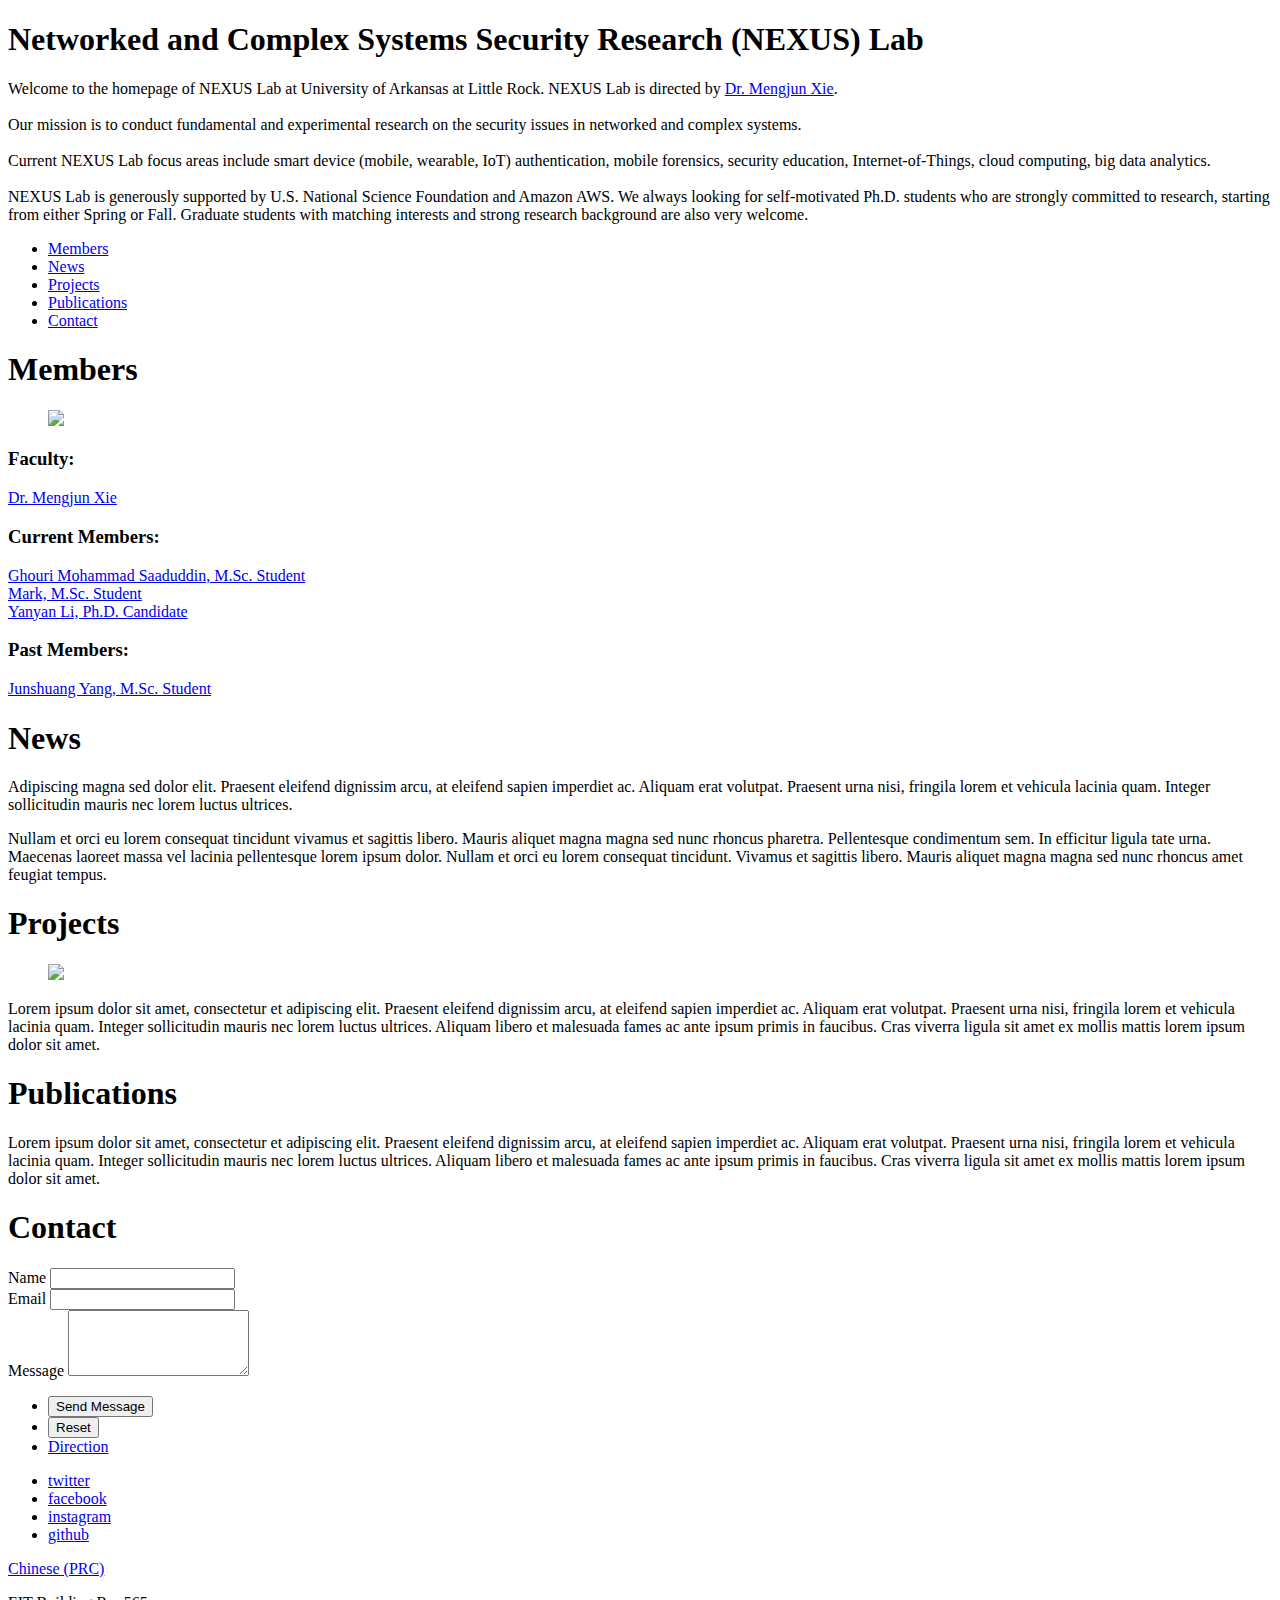
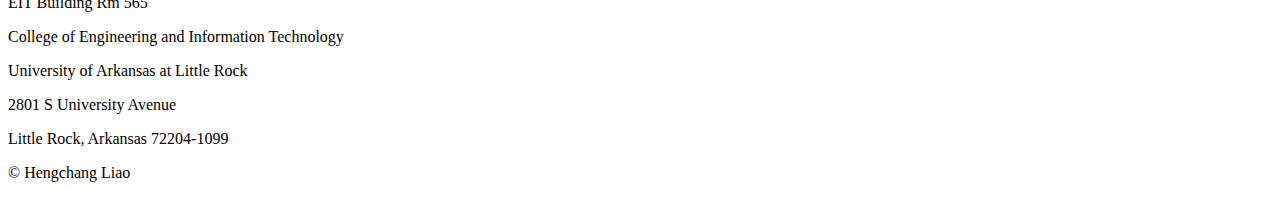
==== docs/index.html @ 4d2dbf1e "first" ====
<!DOCTYPE HTML>

<html>
	<head>
	<meta name="generator" content="Hugo 0.21" />
		<title>Networked and Complex Systems Security Research (NEXUS) Lab</title>
		<meta charset="utf-8" />
		<meta name="viewport" content="width=device-width, initial-scale=1, user-scalable=no" />
		<link rel="stylesheet" href="/css/main.css" />
		<link rel="stylesheet" href="/css/project.css" />
		
		<noscript><link rel="stylesheet" href="/css/noscript.css" /></noscript>
	</head>
	
			<script src="/js/jquery.min.js"></script>
	<body>

    
      <div id="wrapper">

        
          <header id="header">
            <div class="logo">
              
                        
              <span class="icon fa-diamond"></span>
            
            </div>
            <div class="content">
              <div class="inner">
                <h1>Networked and Complex Systems Security Research (NEXUS) Lab</h1>
                <p>
                <!--[--> 
                    Welcome to the homepage of NEXUS Lab at University of Arkansas at Little Rock. NEXUS Lab is directed by <a href="https://www.mengjunxie.org/">Dr. Mengjun Xie</a>.
                                    <br />
                                    <br />
                    Our mission is to conduct fundamental and experimental research on the security issues in networked and complex systems.
                                    <br />
                                    <br />
                    Current NEXUS Lab focus areas include smart device (mobile, wearable, IoT) authentication, mobile forensics, security education, Internet-of-Things, cloud computing, big data analytics.
                                    <br />
                                    <br />
                    NEXUS Lab is generously supported by U.S. National Science Foundation and Amazon AWS. We always looking for self-motivated Ph.D. students who are strongly committed to research, starting from either Spring or Fall. Graduate students with matching interests and strong research background are also very welcome.
                <!--]-->
                </p>
              </div>
            </div>
            <nav>
              <ul>
                
                  <li><a href="#Members">Members</a></li>
                
                  <li><a href="#News">News</a></li>
                
                  <li><a href="#Projects">Projects</a></li>
                
                  <li><a href="#Publications">Publications</a></li>
                
                  <li><a href="#contact">Contact</a></li>
                
              </ul>
            </nav>
          </header>

        
          <div id="main">
            
              <article id="Members">
  <h1>Members</h1>
  


<figure class="image main">
    
        <img src="/images/Members/topimage.gif" />
    
    
</figure>


<h3 id="faculty">Faculty:</h3>

<p><a href="https://www.mengjunxie.org/">Dr. Mengjun Xie</a></p>

<h3 id="current-members">Current Members:</h3>

<p><a href="#current_members/Ghouri.md">Ghouri Mohammad Saaduddin, M.Sc. Student</a>
<br>
<a href="#current_members/Mark.md">Mark, M.Sc. Student</a>
<br>
<a href="#current_members/Yanyan.md">Yanyan Li, Ph.D. Candidate</a></p>

<h3 id="past-members">Past Members:</h3>

<p><a href="#current_members/Junshuang.md">Junshuang Yang, M.Sc. Student</a></p>

</article>

            
              <article id="News">
  <h1>News</h1>
  <p>Adipiscing magna sed dolor elit. Praesent eleifend dignissim arcu, at eleifend sapien imperdiet ac. Aliquam erat volutpat. Praesent urna nisi, fringila lorem et vehicula lacinia quam. Integer sollicitudin mauris nec lorem luctus ultrices.</p>

<p>Nullam et orci eu lorem consequat tincidunt vivamus et sagittis libero. Mauris aliquet magna magna sed nunc rhoncus pharetra. Pellentesque condimentum sem. In efficitur ligula tate urna. Maecenas laoreet massa vel lacinia pellentesque lorem ipsum dolor. Nullam et orci eu lorem consequat tincidunt. Vivamus et sagittis libero. Mauris aliquet magna magna sed nunc rhoncus amet feugiat tempus.</p>

</article>

            
              <article id="Projects">
  <h1>Projects</h1>
  <p>
<figure class="image main">
    
        <img src="/images/Projects/droidforensic.png" />
    
    
</figure>

Lorem ipsum dolor sit amet, consectetur et adipiscing elit. Praesent eleifend dignissim arcu, at eleifend sapien imperdiet ac. Aliquam erat volutpat. Praesent urna nisi, fringila lorem et vehicula lacinia quam. Integer sollicitudin mauris nec lorem luctus ultrices. Aliquam libero et malesuada fames ac ante ipsum primis in faucibus. Cras viverra ligula sit amet ex mollis mattis lorem ipsum dolor sit amet.</p>

</article>

            
              <article id="Publications">
  <h1>Publications</h1>
  <p>Lorem ipsum dolor sit amet, consectetur et adipiscing elit. Praesent eleifend dignissim arcu, at eleifend sapien imperdiet ac. Aliquam erat volutpat. Praesent urna nisi, fringila lorem et vehicula lacinia quam. Integer sollicitudin mauris nec lorem luctus ultrices. Aliquam libero et malesuada fames ac ante ipsum primis in faucibus. Cras viverra ligula sit amet ex mollis mattis lorem ipsum dolor sit amet.</p>

</article>

            
              <article id="contact">
  <h1>Contact</h1>
  <form method="post" action="https://formspree.io/hxliao@ualr.edu">
    <div class="field half first">
        <label for="name">Name</label>
        <input type="text" name="name" id="name" />
    </div>
    <div class="field half">
        <label for="email">Email</label>
        <input type="text" name="email" id="email" />
    </div>
    <div class="field">
        <label for="message">Message</label>
        <textarea name="message" id="message" rows="4"></textarea>
    </div>
    <ul class="actions">
        <li><input type="submit" value="Send Message" class="special" /></li>
        <li><input type="reset" value="Reset" /></li>
        <li><a href="https://goo.gl/maps/cVWHwg4kcex" class="button special">Direction</a></li>
    </ul>
</form>

<ul class="icons">

	<li><a href="#" class="icon fa-twitter"><span class="label">twitter</span></a></li>

	<li><a href="#" class="icon fa-facebook"><span class="label">facebook</span></a></li>

	<li><a href="#" class="icon fa-instagram"><span class="label">instagram</span></a></li>

	<li><a href="#" class="icon fa-github"><span class="label">github</span></a></li>

</ul>

</article>

            
          </div>

        
          <div id="languages">
            
              
                <a href="http://example.org/zh-cn/">Chinese (PRC)</a>
              
            
          </div>

        
            <footer id="footer">
                <p class="copyright">EIT Building Rm 565</p>
                <p class="copyright">College of Engineering and Information Technology</p>
                <p class="copyright">University of Arkansas at Little Rock</p>
				<p class="copyright">2801 S University Avenue</p>
				<p class="copyright">Little Rock, Arkansas 72204-1099</p>
				<p class="copyright">&copy; Hengchang Liao</p>
			</footer>

			</div>
		
			<div id="bg"></div>

		
			<script src="/js/skel.min.js"></script>
			<script src="/js/util.js"></script>
			<script src="/js/main.js"></script>
			

	</body>
</html>
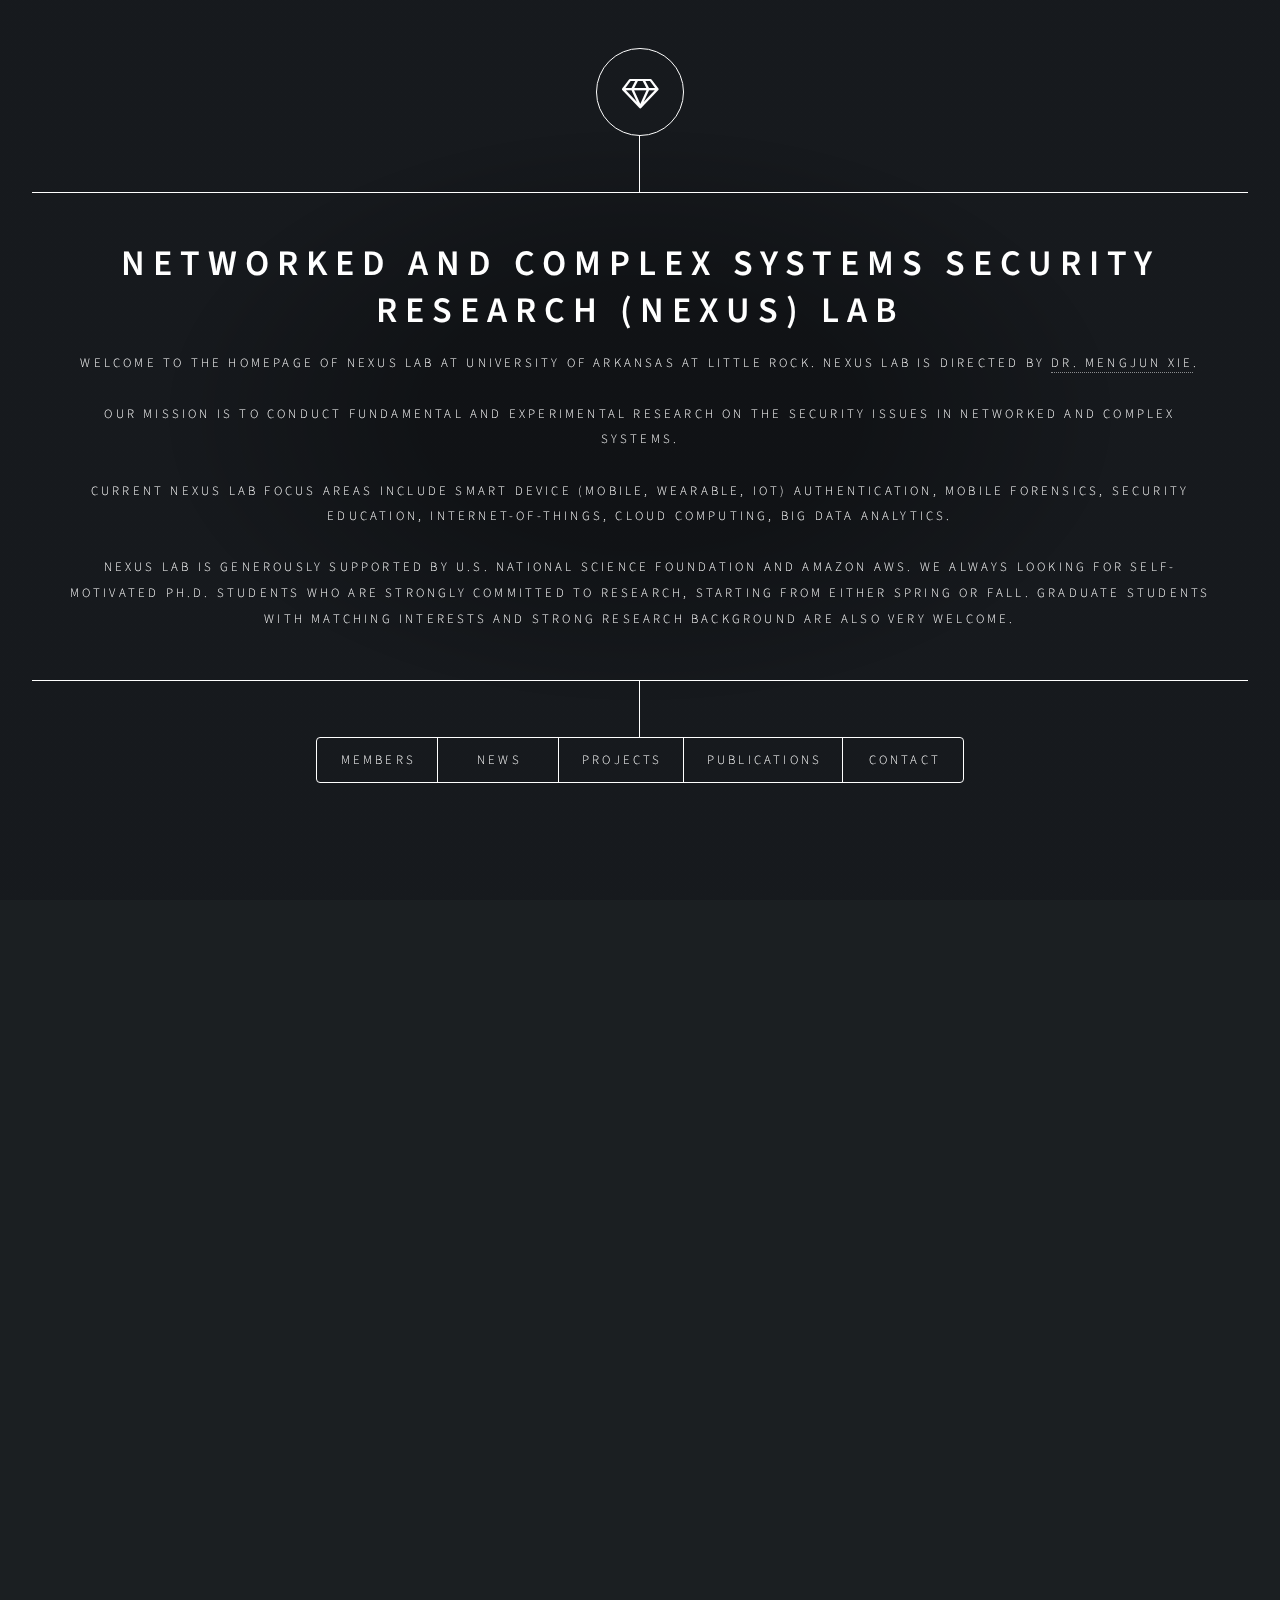
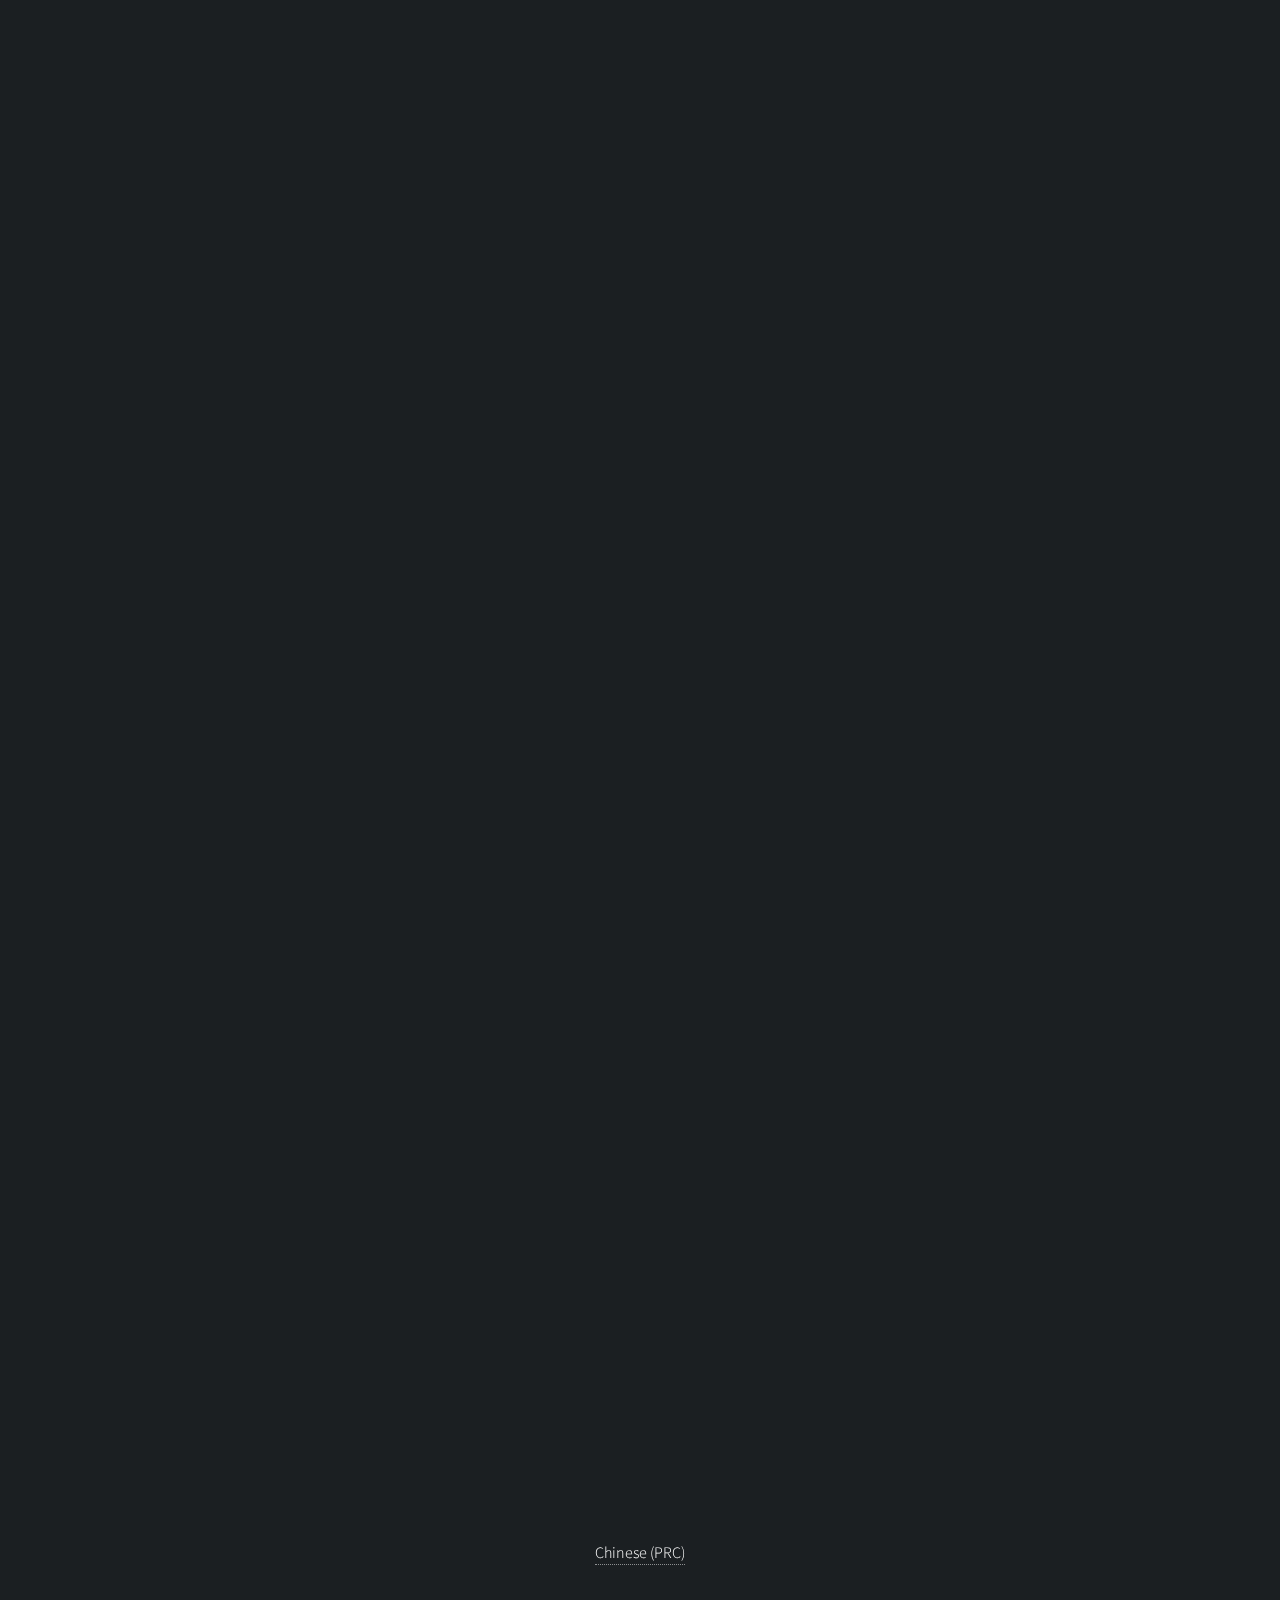
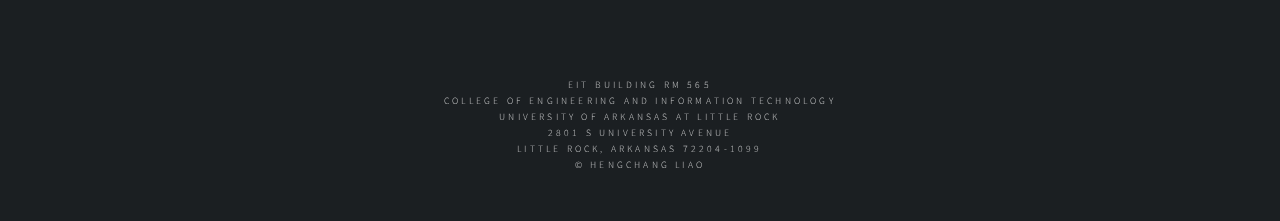
==== commit 7857f64e: "third" ====
--- a/docs/index.html
+++ b/docs/index.html
@@ -6,13 +6,13 @@
 		<title>Networked and Complex Systems Security Research (NEXUS) Lab</title>
 		<meta charset="utf-8" />
 		<meta name="viewport" content="width=device-width, initial-scale=1, user-scalable=no" />
-		<link rel="stylesheet" href="/css/main.css" />
-		<link rel="stylesheet" href="/css/project.css" />
+		<link rel="stylesheet" href="css/main.css" />
+		<link rel="stylesheet" href="css/project.css" />
 		
-		<noscript><link rel="stylesheet" href="/css/noscript.css" /></noscript>
+		<noscript><link rel="stylesheet" href="css/noscript.css" /></noscript>
 	</head>
 	
-			<script src="/js/jquery.min.js"></script>
+			<script src="js/jquery.min.js"></script>
 	<body>
 
     
@@ -171,7 +171,7 @@
           <div id="languages">
             
               
-                <a href="http://example.org/zh-cn/">Chinese (PRC)</a>
+                <a href="https://hengchangliao.github.io/nexuslab/zh-cn/">Chinese (PRC)</a>
               
             
           </div>
--- a/docs/css/main.css
+++ b/docs/css/main.css
@@ -0,0 +1,1149 @@
+@import url(font-awesome.min.css);
+@import url("https://fonts.googleapis.com/css?family=Source+Sans+Pro:300italic,600italic,300,600");
+/*
+	Dimension by HTML5 UP
+	html5up.net | @ajlkn
+	Free for personal and commercial use under the CCA 3.0 license (html5up.net/license)
+*/
+/* Reset */
+html, body, div, span, applet, object, iframe, h1, h2, h3, h4, h5, h6, p, blockquote, pre, a, abbr, acronym, address, big, cite, code, del, dfn, em, img, ins, kbd, q, s, samp, small, strike, strong, sub, sup, tt, var, b, u, i, center, dl, dt, dd, ol, ul, li, fieldset, form, label, legend, table, caption, tbody, tfoot, thead, tr, th, td, article, aside, canvas, details, embed, figure, figcaption, footer, header, hgroup, menu, nav, output, ruby, section, summary, time, mark, audio, video {
+  margin: 0;
+  padding: 0;
+  border: 0;
+  font-size: 100%;
+  font: inherit;
+  vertical-align: baseline; }
+
+article, aside, details, figcaption, figure, footer, header, hgroup, menu, nav, section {
+  display: block; }
+
+body {
+  line-height: 1; }
+
+ol, ul {
+  list-style: none; }
+
+blockquote, q {
+  quotes: none; }
+
+blockquote:before, blockquote:after, q:before, q:after {
+  content: '';
+  content: none; }
+
+table {
+  border-collapse: collapse;
+  border-spacing: 0; }
+
+body {
+  -webkit-text-size-adjust: none; }
+
+/* Box Model */
+*, *:before, *:after {
+  -moz-box-sizing: border-box;
+  -webkit-box-sizing: border-box;
+  box-sizing: border-box; }
+
+/* Basic */
+@-ms-viewport {
+  width: device-width; }
+@media screen and (max-width: 480px) {
+  html, body {
+    min-width: 320px; } }
+body {
+  background: #1b1f22; }
+  body.is-loading *, body.is-loading *:before, body.is-loading *:after, body.is-switching *, body.is-switching *:before, body.is-switching *:after {
+    -moz-animation: none !important;
+    -webkit-animation: none !important;
+    -ms-animation: none !important;
+    animation: none !important;
+    -moz-transition: none !important;
+    -webkit-transition: none !important;
+    -ms-transition: none !important;
+    transition: none !important;
+    -moz-transition-delay: none !important;
+    -webkit-transition-delay: none !important;
+    -ms-transition-delay: none !important;
+    transition-delay: none !important; }
+
+/* Type */
+html {
+  font-size: 16pt; }
+  @media screen and (max-width: 1680px) {
+    html {
+      font-size: 12pt; } }
+  @media screen and (max-width: 736px) {
+    html {
+      font-size: 11pt; } }
+  @media screen and (max-width: 360px) {
+    html {
+      font-size: 10pt; } }
+
+body, input, select, textarea {
+  color: #ffffff;
+  font-family: "Source Sans Pro", sans-serif;
+  font-weight: 300;
+  font-size: 1rem;
+  line-height: 1.65; }
+
+a {
+  -moz-transition: color 0.2s ease-in-out, background-color 0.2s ease-in-out, border-bottom-color 0.2s ease-in-out;
+  -webkit-transition: color 0.2s ease-in-out, background-color 0.2s ease-in-out, border-bottom-color 0.2s ease-in-out;
+  -ms-transition: color 0.2s ease-in-out, background-color 0.2s ease-in-out, border-bottom-color 0.2s ease-in-out;
+  transition: color 0.2s ease-in-out, background-color 0.2s ease-in-out, border-bottom-color 0.2s ease-in-out;
+  border-bottom: dotted 1px rgba(255, 255, 255, 0.5);
+  text-decoration: none;
+  color: inherit; }
+  a:hover {
+    border-bottom-color: transparent; }
+
+strong, b {
+  color: #ffffff;
+  font-weight: 600; }
+
+em, i {
+  font-style: italic; }
+
+p {
+  margin: 0 0 2rem 0; }
+
+h1, h2, h3, h4, h5, h6 {
+  color: #ffffff;
+  font-weight: 600;
+  line-height: 1.5;
+  margin: 0 0 1rem 0;
+  text-transform: uppercase;
+  letter-spacing: 0.2rem; }
+  h1 a, h2 a, h3 a, h4 a, h5 a, h6 a {
+    color: inherit;
+    text-decoration: none; }
+  h1.major, h2.major, h3.major, h4.major, h5.major, h6.major {
+    border-bottom: solid 1px #ffffff;
+    width: -moz-max-content;
+    width: -webkit-max-content;
+    width: -ms-max-content;
+    width: max-content;
+    padding-bottom: 0.5rem;
+    margin: 0 0 2rem 0; }
+
+h1 {
+  font-size: 2.25rem;
+  line-height: 1.3;
+  letter-spacing: 0.5rem; }
+
+h2 {
+  font-size: 1.5rem;
+  line-height: 1.4;
+  letter-spacing: 0.5rem; }
+
+h3 {
+  font-size: 1rem; }
+
+h4 {
+  font-size: 0.8rem; }
+
+h5 {
+  font-size: 0.7rem; }
+
+h6 {
+  font-size: 0.6rem; }
+
+@media screen and (max-width: 736px) {
+  h1 {
+    font-size: 1.75rem;
+    line-height: 1.4; }
+
+  h2 {
+    font-size: 1.25em;
+    line-height: 1.5; } }
+sub {
+  font-size: 0.8rem;
+  position: relative;
+  top: 0.5rem; }
+
+sup {
+  font-size: 0.8rem;
+  position: relative;
+  top: -0.5rem; }
+
+blockquote {
+  border-left: solid 4px #ffffff;
+  font-style: italic;
+  margin: 0 0 2rem 0;
+  padding: 0.5rem 0 0.5rem 2rem; }
+
+code {
+  background: rgba(255, 255, 255, 0.075);
+  border-radius: 4px;
+  font-family: "Courier New", monospace;
+  font-size: 0.9rem;
+  margin: 0 0.25rem;
+  padding: 0.25rem 0.65rem; }
+
+pre {
+  -webkit-overflow-scrolling: touch;
+  font-family: "Courier New", monospace;
+  font-size: 0.9rem;
+  margin: 0 0 2rem 0; }
+  pre code {
+    display: block;
+    line-height: 1.75;
+    padding: 1rem 1.5rem;
+    overflow-x: auto; }
+
+hr {
+  border: 0;
+  border-bottom: solid 1px #ffffff;
+  margin: 2.75rem 0; }
+
+.align-left {
+  text-align: left; }
+
+.align-center {
+  text-align: center; }
+
+.align-right {
+  text-align: right; }
+
+/* Form */
+form {
+  margin: 0 0 2.5rem 0; }
+  form .field {
+    margin: 0 0 1.5rem 0; }
+    form .field.half {
+      width: 50%;
+      float: left;
+      padding: 0 0 0 0.75rem; }
+      form .field.half.first {
+        padding: 0 0.75rem 0 0; }
+  form > .actions {
+    margin: 1.875rem 0 0 0 !important; }
+  @media screen and (max-width: 736px) {
+    form .field {
+      margin: 0 0 1.125rem 0; }
+      form .field.half {
+        padding: 0 0 0 0.5625rem; }
+        form .field.half.first {
+          padding: 0 0.5625rem 0 0; }
+    form > .actions {
+      margin: 1.5rem 0 0 0 !important; } }
+  @media screen and (max-width: 480px) {
+    form .field.half {
+      width: 100%;
+      float: none;
+      padding: 0; }
+      form .field.half.first {
+        padding: 0; } }
+
+label {
+  color: #ffffff;
+  display: block;
+  font-size: 0.8rem;
+  font-weight: 300;
+  letter-spacing: 0.2rem;
+  line-height: 1.5;
+  margin: 0 0 1rem 0;
+  text-transform: uppercase; }
+
+input[type="text"],
+input[type="password"],
+input[type="email"],
+input[type="tel"],
+select,
+textarea {
+  -moz-appearance: none;
+  -webkit-appearance: none;
+  -ms-appearance: none;
+  appearance: none;
+  -moz-transition: border-color 0.2s ease-in-out, box-shadow 0.2s ease-in-out, background-color 0.2s ease-in-out;
+  -webkit-transition: border-color 0.2s ease-in-out, box-shadow 0.2s ease-in-out, background-color 0.2s ease-in-out;
+  -ms-transition: border-color 0.2s ease-in-out, box-shadow 0.2s ease-in-out, background-color 0.2s ease-in-out;
+  transition: border-color 0.2s ease-in-out, box-shadow 0.2s ease-in-out, background-color 0.2s ease-in-out;
+  background: transparent;
+  border-radius: 4px;
+  border: solid 1px #ffffff;
+  color: inherit;
+  display: block;
+  outline: 0;
+  padding: 0 1rem;
+  text-decoration: none;
+  width: 100%; }
+  input[type="text"]:invalid,
+  input[type="password"]:invalid,
+  input[type="email"]:invalid,
+  input[type="tel"]:invalid,
+  select:invalid,
+  textarea:invalid {
+    box-shadow: none; }
+  input[type="text"]:focus,
+  input[type="password"]:focus,
+  input[type="email"]:focus,
+  input[type="tel"]:focus,
+  select:focus,
+  textarea:focus {
+    background: rgba(255, 255, 255, 0.075);
+    border-color: #ffffff;
+    box-shadow: 0 0 0 1px #ffffff; }
+
+select option {
+  background: #1b1f22;
+  color: #ffffff; }
+
+.select-wrapper {
+  text-decoration: none;
+  display: block;
+  position: relative; }
+  .select-wrapper:before {
+    -moz-osx-font-smoothing: grayscale;
+    -webkit-font-smoothing: antialiased;
+    font-family: FontAwesome;
+    font-style: normal;
+    font-weight: normal;
+    text-transform: none !important; }
+  .select-wrapper:before {
+    color: #ffffff;
+    content: '\f107';
+    display: block;
+    height: 2.75rem;
+    line-height: calc(2.75rem + 0em);
+    pointer-events: none;
+    position: absolute;
+    right: 0;
+    text-align: center;
+    top: 0;
+    width: 2.75rem; }
+  .select-wrapper select::-ms-expand {
+    display: none; }
+
+input[type="text"],
+input[type="password"],
+input[type="email"],
+select {
+  height: 2.75rem; }
+
+textarea {
+  padding: 0.75rem 1rem; }
+
+input[type="checkbox"],
+input[type="radio"] {
+  -moz-appearance: none;
+  -webkit-appearance: none;
+  -ms-appearance: none;
+  appearance: none;
+  display: block;
+  float: left;
+  margin-right: -2rem;
+  opacity: 0;
+  width: 1rem;
+  z-index: -1; }
+  input[type="checkbox"] + label,
+  input[type="radio"] + label {
+    text-decoration: none;
+    -moz-user-select: none;
+    -webkit-user-select: none;
+    -ms-user-select: none;
+    user-select: none;
+    color: #ffffff;
+    cursor: pointer;
+    display: inline-block;
+    font-size: 0.8rem;
+    font-weight: 300;
+    margin: 0 0 0.5rem 0;
+    padding-left: 2.65rem;
+    padding-right: 0.75rem;
+    position: relative; }
+    input[type="checkbox"] + label:before,
+    input[type="radio"] + label:before {
+      -moz-osx-font-smoothing: grayscale;
+      -webkit-font-smoothing: antialiased;
+      font-family: FontAwesome;
+      font-style: normal;
+      font-weight: normal;
+      text-transform: none !important; }
+    input[type="checkbox"] + label:before,
+    input[type="radio"] + label:before {
+      -moz-transition: border-color 0.2s ease-in-out, box-shadow 0.2s ease-in-out, background-color 0.2s ease-in-out;
+      -webkit-transition: border-color 0.2s ease-in-out, box-shadow 0.2s ease-in-out, background-color 0.2s ease-in-out;
+      -ms-transition: border-color 0.2s ease-in-out, box-shadow 0.2s ease-in-out, background-color 0.2s ease-in-out;
+      transition: border-color 0.2s ease-in-out, box-shadow 0.2s ease-in-out, background-color 0.2s ease-in-out;
+      border-radius: 4px;
+      border: solid 1px #ffffff;
+      content: '';
+      display: inline-block;
+      height: 1.65rem;
+      left: 0;
+      line-height: calc(1.58125rem + 0em);
+      position: absolute;
+      text-align: center;
+      top: -0.125rem;
+      width: 1.65rem; }
+  input[type="checkbox"]:checked + label:before,
+  input[type="radio"]:checked + label:before {
+    background: #ffffff !important;
+    border-color: #ffffff !important;
+    color: #1b1f22;
+    content: '\f00c'; }
+  input[type="checkbox"]:focus + label:before,
+  input[type="radio"]:focus + label:before {
+    background: rgba(255, 255, 255, 0.075);
+    border-color: #ffffff;
+    box-shadow: 0 0 0 1px #ffffff; }
+
+input[type="checkbox"] + label:before {
+  border-radius: 4px; }
+
+input[type="radio"] + label:before {
+  border-radius: 100%; }
+
+::-webkit-input-placeholder {
+  color: rgba(255, 255, 255, 0.5) !important;
+  opacity: 1.0; }
+
+:-moz-placeholder {
+  color: rgba(255, 255, 255, 0.5) !important;
+  opacity: 1.0; }
+
+::-moz-placeholder {
+  color: rgba(255, 255, 255, 0.5) !important;
+  opacity: 1.0; }
+
+:-ms-input-placeholder {
+  color: rgba(255, 255, 255, 0.5) !important;
+  opacity: 1.0; }
+
+.formerize-placeholder {
+  color: rgba(255, 255, 255, 0.5) !important;
+  opacity: 1.0; }
+
+/* Box */
+.box {
+  border-radius: 4px;
+  border: solid 1px #ffffff;
+  margin-bottom: 2rem;
+  padding: 1.5em; }
+  .box > :last-child,
+  .box > :last-child > :last-child,
+  .box > :last-child > :last-child > :last-child {
+    margin-bottom: 0; }
+  .box.alt {
+    border: 0;
+    border-radius: 0;
+    padding: 0; }
+
+/* Icon */
+.icon {
+  text-decoration: none;
+  border-bottom: none;
+  position: relative; }
+  .icon:before {
+    -moz-osx-font-smoothing: grayscale;
+    -webkit-font-smoothing: antialiased;
+    font-family: FontAwesome;
+    font-style: normal;
+    font-weight: normal;
+    text-transform: none !important; }
+  .icon > .label {
+    display: none; }
+
+/* Image */
+.image {
+  border-radius: 4px;
+  border: 0;
+  display: inline-block;
+  position: relative; }
+  .image:before {
+    -moz-pointer-events: none;
+    -webkit-pointer-events: none;
+    -ms-pointer-events: none;
+    pointer-events: none;
+    background-image: url("/images/overlay.png");
+    background-color: rgba(19, 21, 25, 0.5);
+    border-radius: 4px;
+    content: '';
+    display: block;
+    height: 100%;
+    left: 0;
+    opacity: 0.5;
+    position: absolute;
+    top: 0;
+    width: 100%; }
+  .image img {
+    border-radius: 4px;
+    display: block; }
+  .image.left, .image.right {
+    max-width: 40%; }
+    .image.left img, .image.right img {
+      width: 100%; }
+  .image.left {
+    float: left;
+    padding: 0 1.5em 1em 0;
+    top: 0.25em; }
+  .image.right {
+    float: right;
+    padding: 0 0 1em 1.5em;
+    top: 0.25em; }
+  .image.fit {
+    display: block;
+    margin: 0 0 2rem 0;
+    width: 100%; }
+    .image.fit img {
+      width: 100%; }
+  .image.main {
+    display: block;
+    margin: 2.5rem 0;
+    width: 100%; }
+    .image.main img {
+      width: 100%; }
+  @media screen and (max-width: 736px) {
+    .image.main {
+      margin: 2rem 0; } }
+  @media screen and (max-width: 480px) {
+    .image.main {
+      margin: 1.5rem 0; } }
+
+/* List */
+ol {
+  list-style: decimal;
+  margin: 0 0 2rem 0;
+  padding-left: 1.25em; }
+  ol li {
+    padding-left: 0.25em; }
+
+ul {
+  list-style: disc;
+  margin: 0 0 2rem 0;
+  padding-left: 1em; }
+  ul li {
+    padding-left: 0.5em; }
+  ul.alt {
+    list-style: none;
+    padding-left: 0; }
+    ul.alt li {
+      border-top: solid 1px #ffffff;
+      padding: 0.5em 0; }
+      ul.alt li:first-child {
+        border-top: 0;
+        padding-top: 0; }
+  ul.icons {
+    cursor: default;
+    list-style: none;
+    padding-left: 0; }
+    ul.icons li {
+      display: inline-block;
+      padding: 0 0.75em 0 0; }
+      ul.icons li:last-child {
+        padding-right: 0; }
+      ul.icons li a {
+        border-radius: 100%;
+        box-shadow: inset 0 0 0 1px #ffffff;
+        display: inline-block;
+        height: 2.25rem;
+        line-height: 2.25rem;
+        text-align: center;
+        width: 2.25rem; }
+        ul.icons li a:hover {
+          background-color: rgba(255, 255, 255, 0.075); }
+        ul.icons li a:active {
+          background-color: rgba(255, 255, 255, 0.175); }
+  ul.actions {
+    cursor: default;
+    list-style: none;
+    padding-left: 0; }
+    ul.actions li {
+      display: inline-block;
+      padding: 0 1rem 0 0;
+      vertical-align: middle; }
+      ul.actions li:last-child {
+        padding-right: 0; }
+    ul.actions.small li {
+      padding: 0 0.5rem 0 0; }
+    ul.actions.vertical li {
+      display: block;
+      padding: 1rem 0 0 0; }
+      ul.actions.vertical li:first-child {
+        padding-top: 0; }
+      ul.actions.vertical li > * {
+        margin-bottom: 0; }
+    ul.actions.vertical.small li {
+      padding: 0.5rem 0 0 0; }
+      ul.actions.vertical.small li:first-child {
+        padding-top: 0; }
+    ul.actions.fit {
+      display: table;
+      margin-left: -1rem;
+      padding: 0;
+      table-layout: fixed;
+      width: calc(100% + 1rem); }
+      ul.actions.fit li {
+        display: table-cell;
+        padding: 0 0 0 1rem; }
+        ul.actions.fit li > * {
+          margin-bottom: 0; }
+      ul.actions.fit.small {
+        margin-left: -0.5rem;
+        width: calc(100% + 0.5rem); }
+        ul.actions.fit.small li {
+          padding: 0 0 0 0.5rem; }
+    @media screen and (max-width: 480px) {
+      ul.actions {
+        margin: 0 0 2rem 0; }
+        ul.actions li {
+          padding: 1rem 0 0 0;
+          display: block;
+          text-align: center;
+          width: 100%; }
+          ul.actions li:first-child {
+            padding-top: 0; }
+          ul.actions li > * {
+            width: 100%;
+            margin: 0 !important; }
+            ul.actions li > *.icon:before {
+              margin-left: -2em; }
+        ul.actions.small li {
+          padding: 0.5rem 0 0 0; }
+          ul.actions.small li:first-child {
+            padding-top: 0; } }
+
+dl {
+  margin: 0 0 2rem 0; }
+  dl dt {
+    display: block;
+    font-weight: 600;
+    margin: 0 0 1rem 0; }
+  dl dd {
+    margin-left: 2rem; }
+
+/* Table */
+.table-wrapper {
+  -webkit-overflow-scrolling: touch;
+  overflow-x: auto; }
+
+table {
+  margin: 0 0 2rem 0;
+  width: 100%; }
+  table tbody tr {
+    border: solid 1px #ffffff;
+    border-left: 0;
+    border-right: 0; }
+    table tbody tr:nth-child(2n + 1) {
+      background-color: rgba(255, 255, 255, 0.075); }
+  table td {
+    padding: 0.75em 0.75em; }
+  table th {
+    color: #ffffff;
+    font-size: 0.9em;
+    font-weight: 600;
+    padding: 0 0.75em 0.75em 0.75em;
+    text-align: left; }
+  table thead {
+    border-bottom: solid 2px #ffffff; }
+  table tfoot {
+    border-top: solid 2px #ffffff; }
+  table.alt {
+    border-collapse: separate; }
+    table.alt tbody tr td {
+      border: solid 1px #ffffff;
+      border-left-width: 0;
+      border-top-width: 0; }
+      table.alt tbody tr td:first-child {
+        border-left-width: 1px; }
+    table.alt tbody tr:first-child td {
+      border-top-width: 1px; }
+    table.alt thead {
+      border-bottom: 0; }
+    table.alt tfoot {
+      border-top: 0; }
+
+/* Button */
+input[type="submit"],
+input[type="reset"],
+input[type="button"],
+button,
+.button {
+  -moz-appearance: none;
+  -webkit-appearance: none;
+  -ms-appearance: none;
+  appearance: none;
+  -moz-transition: background-color 0.2s ease-in-out, color 0.2s ease-in-out;
+  -webkit-transition: background-color 0.2s ease-in-out, color 0.2s ease-in-out;
+  -ms-transition: background-color 0.2s ease-in-out, color 0.2s ease-in-out;
+  transition: background-color 0.2s ease-in-out, color 0.2s ease-in-out;
+  background-color: transparent;
+  border-radius: 4px;
+  border: 0;
+  box-shadow: inset 0 0 0 1px #ffffff;
+  color: #ffffff !important;
+  cursor: pointer;
+  display: inline-block;
+  font-size: 0.8rem;
+  font-weight: 300;
+  height: 2.75rem;
+  letter-spacing: 0.2rem;
+  line-height: 2.75rem;
+  outline: 0;
+  padding: 0 1.25rem 0 1.35rem;
+  text-align: center;
+  text-decoration: none;
+  text-transform: uppercase;
+  white-space: nowrap; }
+  input[type="submit"]:hover,
+  input[type="reset"]:hover,
+  input[type="button"]:hover,
+  button:hover,
+  .button:hover {
+    background-color: rgba(255, 255, 255, 0.075); }
+  input[type="submit"]:active,
+  input[type="reset"]:active,
+  input[type="button"]:active,
+  button:active,
+  .button:active {
+    background-color: rgba(255, 255, 255, 0.175); }
+  input[type="submit"].icon:before,
+  input[type="reset"].icon:before,
+  input[type="button"].icon:before,
+  button.icon:before,
+  .button.icon:before {
+    margin-right: 0.5em; }
+  input[type="submit"].fit,
+  input[type="reset"].fit,
+  input[type="button"].fit,
+  button.fit,
+  .button.fit {
+    display: block;
+    margin: 0 0 1rem 0;
+    width: 100%; }
+  input[type="submit"].special,
+  input[type="reset"].special,
+  input[type="button"].special,
+  button.special,
+  .button.special {
+    background-color: #ffffff;
+    color: #1b1f22 !important;
+    font-weight: 600; }
+  input[type="submit"].disabled, input[type="submit"]:disabled,
+  input[type="reset"].disabled,
+  input[type="reset"]:disabled,
+  input[type="button"].disabled,
+  input[type="button"]:disabled,
+  button.disabled,
+  button:disabled,
+  .button.disabled,
+  .button:disabled {
+    -moz-pointer-events: none;
+    -webkit-pointer-events: none;
+    -ms-pointer-events: none;
+    pointer-events: none;
+    cursor: default;
+    opacity: 0.25; }
+
+input[type="submit"],
+input[type="reset"],
+input[type="button"],
+button {
+  line-height: calc(2.75rem - 2px); }
+
+/* BG */
+#bg {
+  -moz-transform: scale(1.0);
+  -webkit-transform: scale(1.0);
+  -ms-transform: scale(1.0);
+  transform: scale(1.0);
+  -webkit-backface-visibility: hidden;
+  position: fixed;
+  top: 0;
+  left: 0;
+  width: 100%;
+  height: 100vh;
+  z-index: 1; }
+  #bg:before, #bg:after {
+    content: '';
+    display: block;
+    position: absolute;
+    top: 0;
+    left: 0;
+    width: 100%;
+    height: 100%; }
+  #bg:before {
+    -moz-transition: background-color 2.5s ease-in-out;
+    -webkit-transition: background-color 2.5s ease-in-out;
+    -ms-transition: background-color 2.5s ease-in-out;
+    transition: background-color 2.5s ease-in-out;
+    -moz-transition-delay: 0.75s;
+    -webkit-transition-delay: 0.75s;
+    -ms-transition-delay: 0.75s;
+    transition-delay: 0.75s;
+    background-image: linear-gradient(to top, rgba(19, 21, 25, 0.5), rgba(19, 21, 25, 0.5)), url("/images/overlay.png");
+    background-size: auto, 256px 256px;
+    background-position: center, center;
+    background-repeat: no-repeat, repeat;
+    z-index: 2; }
+  #bg:after {
+    -moz-transform: scale(1.125);
+    -webkit-transform: scale(1.125);
+    -ms-transform: scale(1.125);
+    transform: scale(1.125);
+    -moz-transition: -moz-transform 0.325s ease-in-out, -moz-filter 0.325s ease-in-out;
+    -webkit-transition: -webkit-transform 0.325s ease-in-out, -webkit-filter 0.325s ease-in-out;
+    -ms-transition: -ms-transform 0.325s ease-in-out, -ms-filter 0.325s ease-in-out;
+    transition: transform 0.325s ease-in-out, filter 0.325s ease-in-out;
+    background-image: url("/images/bg.jpg");
+    background-position: center;
+    background-size: cover;
+    background-repeat: no-repeat;
+    z-index: 1; }
+  body.is-article-visible #bg:after {
+    -moz-transform: scale(1.0825);
+    -webkit-transform: scale(1.0825);
+    -ms-transform: scale(1.0825);
+    transform: scale(1.0825);
+    -moz-filter: blur(0.2rem);
+    -webkit-filter: blur(0.2rem);
+    -ms-filter: blur(0.2rem);
+    filter: blur(0.2rem); }
+  body.is-loading #bg:before {
+    background-color: #000000; }
+
+/* Wrapper */
+#wrapper {
+  display: -moz-flex;
+  display: -webkit-flex;
+  display: -ms-flex;
+  display: flex;
+  -moz-flex-direction: column;
+  -webkit-flex-direction: column;
+  -ms-flex-direction: column;
+  flex-direction: column;
+  -moz-align-items: center;
+  -webkit-align-items: center;
+  -ms-align-items: center;
+  align-items: center;
+  -moz-justify-content: space-between;
+  -webkit-justify-content: space-between;
+  -ms-justify-content: space-between;
+  justify-content: space-between;
+  position: relative;
+  min-height: 100vh;
+  width: 100%;
+  padding: 4rem 2rem;
+  z-index: 3; }
+  #wrapper:before {
+    content: '';
+    display: block; }
+  @media screen and (max-width: 1680px) {
+    #wrapper {
+      padding: 3rem 2rem; } }
+  @media screen and (max-width: 736px) {
+    #wrapper {
+      padding: 2rem 1rem; } }
+  @media screen and (max-width: 480px) {
+    #wrapper {
+      padding: 1rem; } }
+
+/* Header */
+#header {
+  display: -moz-flex;
+  display: -webkit-flex;
+  display: -ms-flex;
+  display: flex;
+  -moz-flex-direction: column;
+  -webkit-flex-direction: column;
+  -ms-flex-direction: column;
+  flex-direction: column;
+  -moz-align-items: center;
+  -webkit-align-items: center;
+  -ms-align-items: center;
+  align-items: center;
+  -moz-transition: -moz-transform 0.325s ease-in-out, -moz-filter 0.325s ease-in-out, opacity 0.325s ease-in-out;
+  -webkit-transition: -webkit-transform 0.325s ease-in-out, -webkit-filter 0.325s ease-in-out, opacity 0.325s ease-in-out;
+  -ms-transition: -ms-transform 0.325s ease-in-out, -ms-filter 0.325s ease-in-out, opacity 0.325s ease-in-out;
+  transition: transform 0.325s ease-in-out, filter 0.325s ease-in-out, opacity 0.325s ease-in-out;
+  background-image: -moz-radial-gradient(rgba(0, 0, 0, 0.25) 25%, transparent 55%);
+  background-image: -webkit-radial-gradient(rgba(0, 0, 0, 0.25) 25%, transparent 55%);
+  background-image: -ms-radial-gradient(rgba(0, 0, 0, 0.25) 25%, transparent 55%);
+  background-image: radial-gradient(rgba(0, 0, 0, 0.25) 25%, transparent 55%);
+  max-width: 100%;
+  text-align: center; }
+  #header > * {
+    -moz-transition: opacity 0.325s ease-in-out;
+    -webkit-transition: opacity 0.325s ease-in-out;
+    -ms-transition: opacity 0.325s ease-in-out;
+    transition: opacity 0.325s ease-in-out;
+    position: relative;
+    margin-top: 3.5rem; }
+    #header > *:before {
+      content: '';
+      display: block;
+      position: absolute;
+      top: calc(-3.5rem - 1px);
+      left: calc(50% - 1px);
+      width: 1px;
+      height: calc(3.5rem + 1px);
+      background: #ffffff; }
+  #header > :first-child {
+    margin-top: 0; }
+    #header > :first-child:before {
+      display: none; }
+  #header .logo {
+    width: 5.5rem;
+    height: 5.5rem;
+    line-height: 5.5rem;
+    border: solid 1px #ffffff;
+    border-radius: 100%; }
+    #header .logo .icon:before {
+      font-size: 2rem; }
+  #header .content {
+    border-style: solid;
+    border-color: #ffffff;
+    border-top-width: 1px;
+    border-bottom-width: 1px;
+    max-width: 100%; }
+    #header .content .inner {
+      -moz-transition: max-height 0.75s ease, padding 0.75s ease, opacity 0.325s ease-in-out;
+      -webkit-transition: max-height 0.75s ease, padding 0.75s ease, opacity 0.325s ease-in-out;
+      -ms-transition: max-height 0.75s ease, padding 0.75s ease, opacity 0.325s ease-in-out;
+      transition: max-height 0.75s ease, padding 0.75s ease, opacity 0.325s ease-in-out;
+      -moz-transition-delay: 0.25s;
+      -webkit-transition-delay: 0.25s;
+      -ms-transition-delay: 0.25s;
+      transition-delay: 0.25s;
+      padding: 3rem 2rem;
+      max-height: 40rem;
+      overflow: hidden; }
+      #header .content .inner > :last-child {
+        margin-bottom: 0; }
+    #header .content p {
+      text-transform: uppercase;
+      letter-spacing: 0.2rem;
+      font-size: 0.8rem;
+      line-height: 2; }
+  #header nav ul {
+    display: -moz-flex;
+    display: -webkit-flex;
+    display: -ms-flex;
+    display: flex;
+    margin-bottom: 0;
+    list-style: none;
+    padding-left: 0;
+    border: solid 1px #ffffff;
+    border-radius: 4px; }
+    #header nav ul li {
+      padding-left: 0;
+      border-left: solid 1px #ffffff; }
+      #header nav ul li:first-child {
+        border-left: 0; }
+      #header nav ul li a {
+        display: block;
+        min-width: 7.5rem;
+        height: 2.75rem;
+        line-height: 2.75rem;
+        padding: 0 1.25rem 0 1.45rem;
+        text-transform: uppercase;
+        letter-spacing: 0.2rem;
+        font-size: 0.8rem;
+        border-bottom: 0; }
+        #header nav ul li a:hover {
+          background-color: rgba(255, 255, 255, 0.075); }
+        #header nav ul li a:active {
+          background-color: rgba(255, 255, 255, 0.175); }
+  #header nav.use-middle:after {
+    content: '';
+    display: block;
+    position: absolute;
+    top: 0;
+    left: calc(50% - 1px);
+    width: 1px;
+    height: 100%;
+    background: #ffffff; }
+  #header nav.use-middle ul li.is-middle {
+    border-left: 0; }
+  body.is-article-visible #header {
+    -moz-transform: scale(0.95);
+    -webkit-transform: scale(0.95);
+    -ms-transform: scale(0.95);
+    transform: scale(0.95);
+    -moz-filter: blur(0.1rem);
+    -webkit-filter: blur(0.1rem);
+    -ms-filter: blur(0.1rem);
+    filter: blur(0.1rem);
+    opacity: 0; }
+  body.is-loading #header {
+    -moz-filter: blur(0.125rem);
+    -webkit-filter: blur(0.125rem);
+    -ms-filter: blur(0.125rem);
+    filter: blur(0.125rem); }
+    body.is-loading #header > * {
+      opacity: 0; }
+    body.is-loading #header .content .inner {
+      max-height: 0;
+      padding-top: 0;
+      padding-bottom: 0;
+      opacity: 0; }
+  @media screen and (max-width: 980px) {
+    #header .content p br {
+      display: none; } }
+  @media screen and (max-width: 736px) {
+    #header > * {
+      margin-top: 2rem; }
+      #header > *:before {
+        top: calc(-2rem - 1px);
+        height: calc(2rem + 1px); }
+    #header .logo {
+      width: 4.75rem;
+      height: 4.75rem;
+      line-height: 4.75rem; }
+      #header .logo .icon:before {
+        font-size: 1.75rem; }
+    #header .content .inner {
+      padding: 2.5rem 1rem; }
+    #header .content p {
+      line-height: 1.875; } }
+  @media screen and (max-width: 480px) {
+    #header {
+      padding: 1.5rem 0; }
+      #header .content .inner {
+        padding: 2.5rem 0; }
+      #header nav ul {
+        -moz-flex-direction: column;
+        -webkit-flex-direction: column;
+        -ms-flex-direction: column;
+        flex-direction: column;
+        min-width: 10rem;
+        max-width: 100%; }
+        #header nav ul li {
+          border-left: 0;
+          border-top: solid 1px #ffffff; }
+          #header nav ul li:first-child {
+            border-top: 0; }
+          #header nav ul li a {
+            height: 3rem;
+            line-height: 3rem;
+            min-width: 0;
+            width: 100%; }
+      #header nav.use-middle:after {
+        display: none; } }
+
+/* Main */
+#main {
+  -moz-flex-grow: 1;
+  -webkit-flex-grow: 1;
+  -ms-flex-grow: 1;
+  flex-grow: 1;
+  -moz-flex-shrink: 1;
+  -webkit-flex-shrink: 1;
+  -ms-flex-shrink: 1;
+  flex-shrink: 1;
+  display: -moz-flex;
+  display: -webkit-flex;
+  display: -ms-flex;
+  display: flex;
+  -moz-align-items: center;
+  -webkit-align-items: center;
+  -ms-align-items: center;
+  align-items: center;
+  -moz-justify-content: center;
+  -webkit-justify-content: center;
+  -ms-justify-content: center;
+  justify-content: center;
+  -moz-flex-direction: column;
+  -webkit-flex-direction: column;
+  -ms-flex-direction: column;
+  flex-direction: column;
+  position: relative;
+  max-width: 100%;
+  z-index: 3; }
+  #main article {
+    -moz-transform: translateY(0.25rem);
+    -webkit-transform: translateY(0.25rem);
+    -ms-transform: translateY(0.25rem);
+    transform: translateY(0.25rem);
+    -moz-transition: opacity 0.325s ease-in-out, -moz-transform 0.325s ease-in-out;
+    -webkit-transition: opacity 0.325s ease-in-out, -webkit-transform 0.325s ease-in-out;
+    -ms-transition: opacity 0.325s ease-in-out, -ms-transform 0.325s ease-in-out;
+    transition: opacity 0.325s ease-in-out, transform 0.325s ease-in-out;
+    padding: 4.5rem 2.5rem 1.5rem 2.5rem ;
+    position: relative;
+    width: 40rem;
+    max-width: 100%;
+    background-color: rgba(27, 31, 34, 0.85);
+    border-radius: 4px;
+    opacity: 0; }
+    #main article.active {
+      -moz-transform: translateY(0);
+      -webkit-transform: translateY(0);
+      -ms-transform: translateY(0);
+      transform: translateY(0);
+      opacity: 1; }
+    #main article .close {
+      display: block;
+      position: absolute;
+      top: 0;
+      right: 0;
+      width: 4rem;
+      height: 4rem;
+      cursor: pointer;
+      text-indent: 4rem;
+      overflow: hidden;
+      white-space: nowrap; }
+      #main article .close:before {
+        -moz-transition: background-color 0.2s ease-in-out;
+        -webkit-transition: background-color 0.2s ease-in-out;
+        -ms-transition: background-color 0.2s ease-in-out;
+        transition: background-color 0.2s ease-in-out;
+        content: '';
+        display: block;
+        position: absolute;
+        top: 0.75rem;
+        left: 0.75rem;
+        width: 2.5rem;
+        height: 2.5rem;
+        border-radius: 100%;
+        background-position: center;
+        background-image: url("data:image/svg+xml;charset=utf8,%3Csvg xmlns='http://www.w3.org/2000/svg' xmlns:xlink='http://www.w3.org/1999/xlink' width='20px' height='20px' viewBox='0 0 20 20' zoomAndPan='disable'%3E%3Cstyle%3Eline %7B stroke: %23ffffff%3B stroke-width: 1%3B %7D%3C/style%3E%3Cline x1='2' y1='2' x2='18' y2='18' /%3E%3Cline x1='18' y1='2' x2='2' y2='18' /%3E%3C/svg%3E");
+        background-size: 20px 20px;
+        background-repeat: no-repeat; }
+      #main article .close:hover:before {
+        background-color: rgba(255, 255, 255, 0.075); }
+      #main article .close:active:before {
+        background-color: rgba(255, 255, 255, 0.175); }
+  @media screen and (max-width: 736px) {
+    #main article {
+      padding: 3.5rem 2rem 0.5rem 2rem ; }
+      #main article .close:before {
+        top: 0.875rem;
+        left: 0.875rem;
+        width: 2.25rem;
+        height: 2.25rem;
+        background-size: 14px 14px; } }
+  @media screen and (max-width: 480px) {
+    #main article {
+      padding: 3rem 1.5rem 0.5rem 1.5rem ; } }
+
+/* Footer */
+#footer {
+  -moz-transition: -moz-transform 0.325s ease-in-out, -moz-filter 0.325s ease-in-out, opacity 0.325s ease-in-out;
+  -webkit-transition: -webkit-transform 0.325s ease-in-out, -webkit-filter 0.325s ease-in-out, opacity 0.325s ease-in-out;
+  -ms-transition: -ms-transform 0.325s ease-in-out, -ms-filter 0.325s ease-in-out, opacity 0.325s ease-in-out;
+  transition: transform 0.325s ease-in-out, filter 0.325s ease-in-out, opacity 0.325s ease-in-out;
+  width: 100%;
+  max-width: 100%;
+  margin-top: 7rem;
+  text-align: center; }
+  #footer .copyright {
+    letter-spacing: 0.2rem;
+    font-size: 0.6rem;
+    opacity: 0.75;
+    margin-bottom: 0;
+    text-transform: uppercase; }
+  body.is-article-visible #footer {
+    -moz-transform: scale(0.95);
+    -webkit-transform: scale(0.95);
+    -ms-transform: scale(0.95);
+    transform: scale(0.95);
+    -moz-filter: blur(0.1rem);
+    -webkit-filter: blur(0.1rem);
+    -ms-filter: blur(0.1rem);
+    filter: blur(0.1rem);
+    opacity: 0; }
+  body.is-loading #footer {
+    opacity: 0; }
+
+/*# sourceMappingURL=main.css.map */
--- a/docs/css/noscript.css
+++ b/docs/css/noscript.css
@@ -0,0 +1,12 @@
+/*
+	Dimension by HTML5 UP
+	html5up.net | @ajlkn
+	Free for personal and commercial use under the CCA 3.0 license (html5up.net/license)
+*/
+
+/* Main */
+
+	#main article {
+		opacity: 1;
+		margin: 4rem 0 0 0;
+	}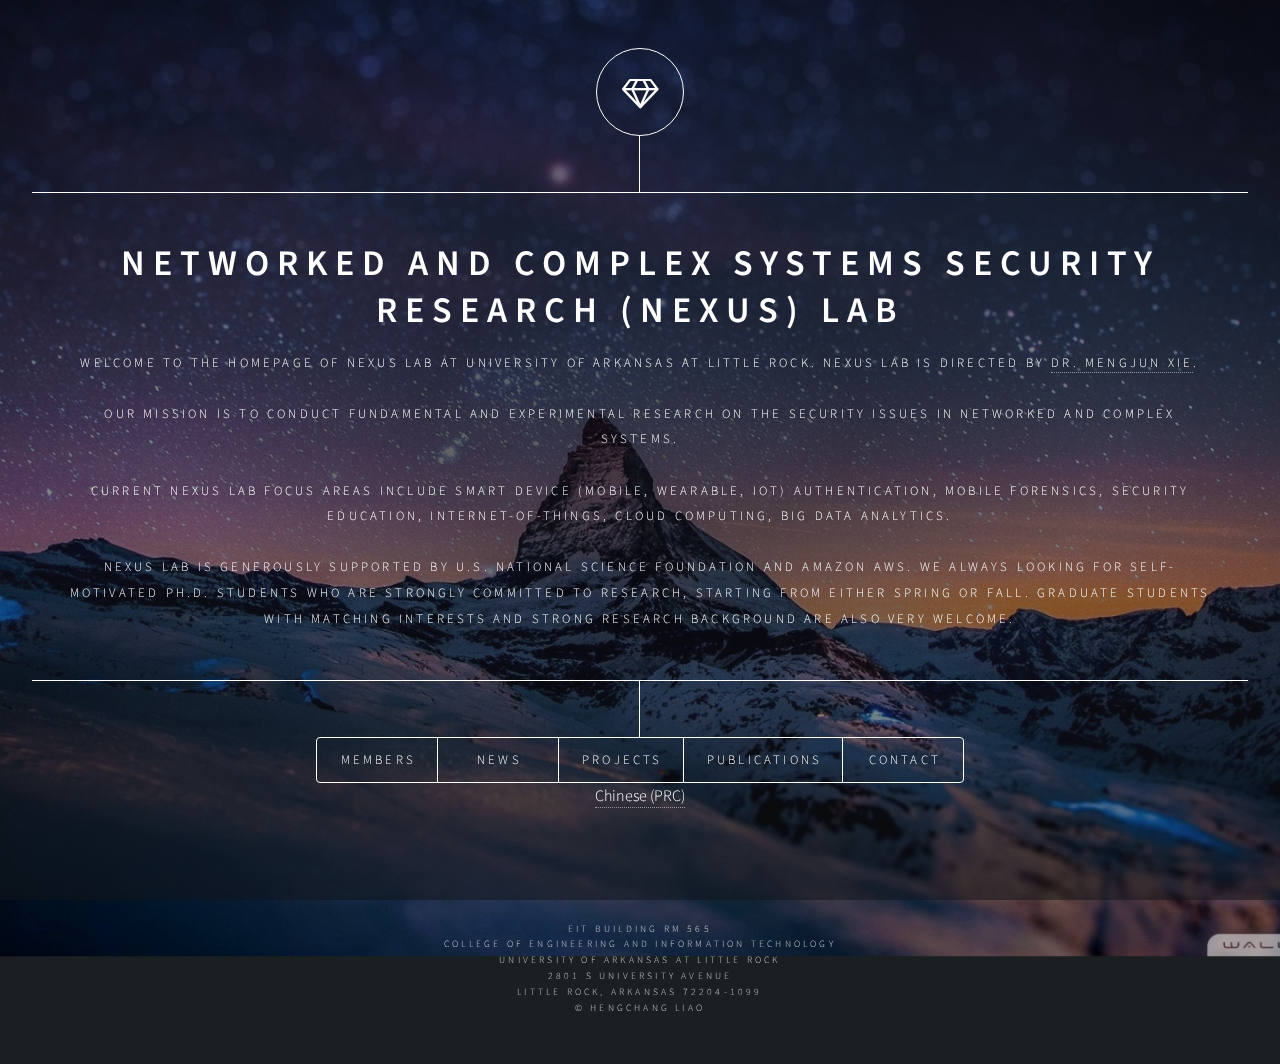
==== commit a54f1d65: "fourth" ====
--- a/docs/index.html
+++ b/docs/index.html
@@ -72,7 +72,7 @@
 
 <figure class="image main">
     
-        <img src="/images/Members/topimage.gif" />
+        <img src="images/Members/topimage.gif" />
     
     
 </figure>
@@ -191,9 +191,9 @@
 			<div id="bg"></div>
 
 		
-			<script src="/js/skel.min.js"></script>
-			<script src="/js/util.js"></script>
-			<script src="/js/main.js"></script>
+			<script src="js/skel.min.js"></script>
+			<script src="js/util.js"></script>
+			<script src="js/main.js"></script>
 			
 
 	</body>
--- a/docs/css/main.css
+++ b/docs/css/main.css
@@ -455,7 +455,7 @@
     -webkit-pointer-events: none;
     -ms-pointer-events: none;
     pointer-events: none;
-    background-image: url("/images/overlay.png");
+    background-image: url("../images/overlay.png");
     background-color: rgba(19, 21, 25, 0.5);
     border-radius: 4px;
     content: '';
@@ -771,7 +771,7 @@
     -webkit-transition-delay: 0.75s;
     -ms-transition-delay: 0.75s;
     transition-delay: 0.75s;
-    background-image: linear-gradient(to top, rgba(19, 21, 25, 0.5), rgba(19, 21, 25, 0.5)), url("/images/overlay.png");
+    background-image: linear-gradient(to top, rgba(19, 21, 25, 0.5), rgba(19, 21, 25, 0.5)), url("../images/overlay.png");
     background-size: auto, 256px 256px;
     background-position: center, center;
     background-repeat: no-repeat, repeat;
@@ -785,7 +785,7 @@
     -webkit-transition: -webkit-transform 0.325s ease-in-out, -webkit-filter 0.325s ease-in-out;
     -ms-transition: -ms-transform 0.325s ease-in-out, -ms-filter 0.325s ease-in-out;
     transition: transform 0.325s ease-in-out, filter 0.325s ease-in-out;
-    background-image: url("/images/bg.jpg");
+    background-image: url("../images/bg.jpg");
     background-position: center;
     background-size: cover;
     background-repeat: no-repeat;
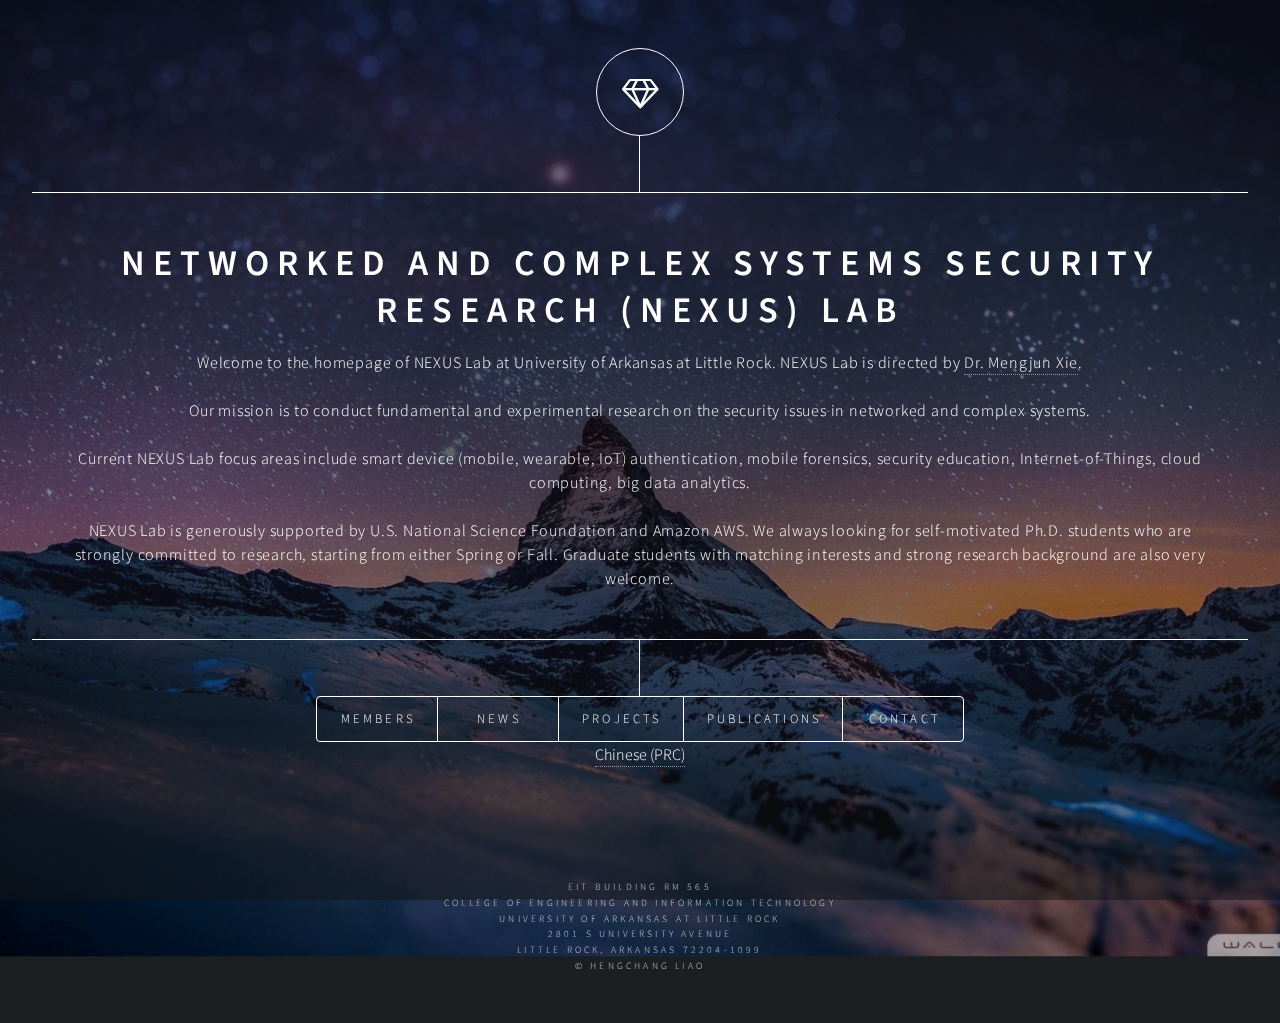
==== commit 595505e9: "sixth" ====
--- a/docs/index.html
+++ b/docs/index.html
@@ -111,7 +111,7 @@
   <p>
 <figure class="image main">
     
-        <img src="/images/Projects/droidforensic.png" />
+        <img src="images/Projects/droidforensic.png" />
     
     
 </figure>
@@ -171,7 +171,7 @@
           <div id="languages">
             
               
-                <a href="https://hengchangliao.github.io/nexuslab/zh-cn/">Chinese (PRC)</a>
+                <a href="/zh-cn/">Chinese (PRC)</a>
               
             
           </div>
--- a/docs/css/main.css
+++ b/docs/css/main.css
@@ -911,10 +911,10 @@
       #header .content .inner > :last-child {
         margin-bottom: 0; }
     #header .content p {
-      text-transform: uppercase;
-      letter-spacing: 0.2rem;
-      font-size: 0.8rem;
-      line-height: 2; }
+      /*text-transform: uppercase;*/
+      letter-spacing: 0.05rem;
+      font-size: 1rem;
+      line-height: 1.5; }
   #header nav ul {
     display: -moz-flex;
     display: -webkit-flex;
